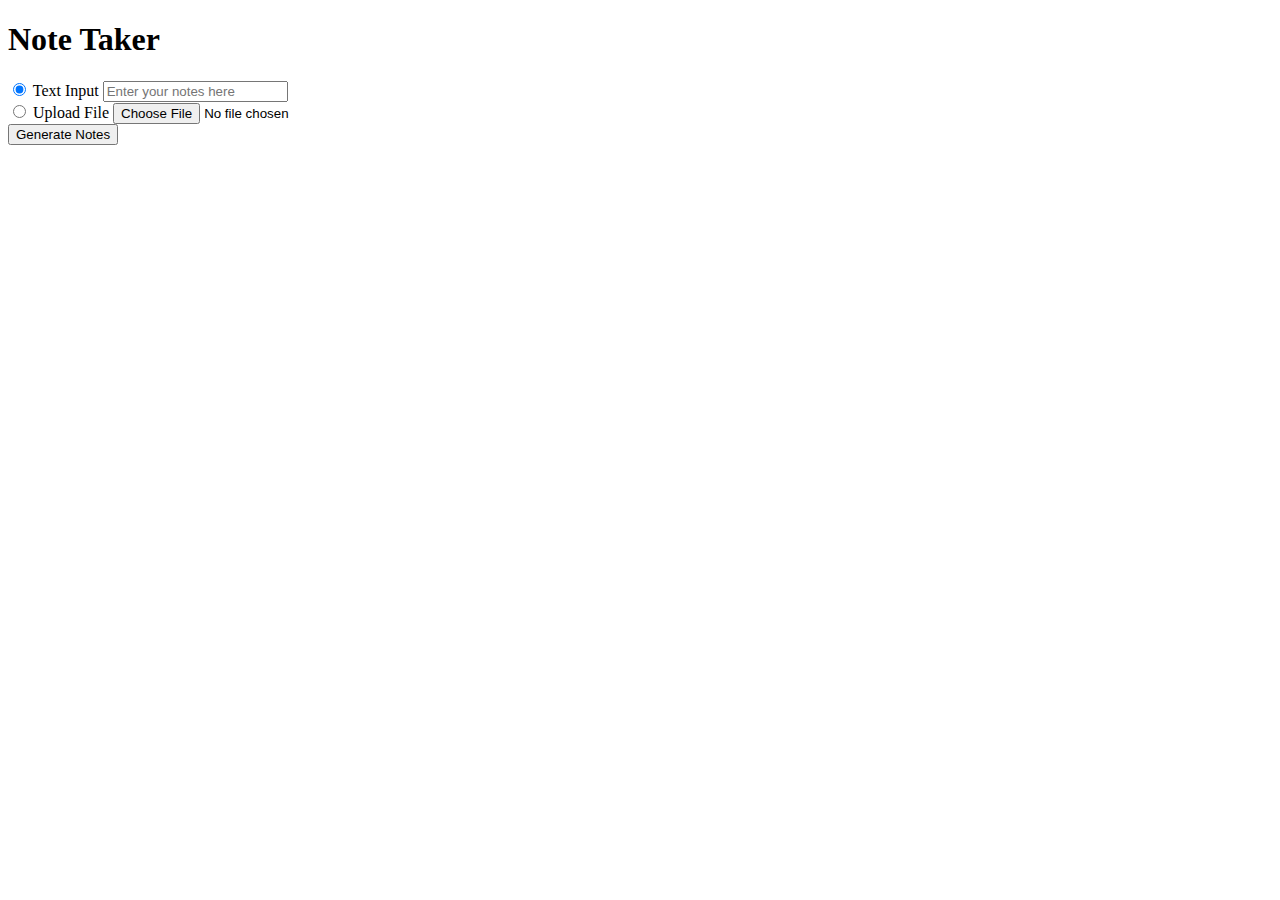
==== index.html @ 8fc00d77 "first commit" ====
<!DOCTYPE html>
<html>
<head>
    <title>Note Taker</title>
    <script src="https://code.jquery.com/jquery-3.6.0.min.js"></script>
    <script>
        $(document).ready(function() {
            $("#generateBtn").click(function() {
                // Call the backend Python script and display the output
                // You will need to implement this functionality
            });
        });
    </script>
</head>
<body>
    <h1>Note Taker</h1>

    <div>
        <input type="radio" id="textInput" name="inputType" checked>
        <label for="textInput">Text Input</label>
        <input type="text" id="noteInput" placeholder="Enter your notes here">
    </div>

    <div>
        <input type="radio" id="fileInput" name="inputType">
        <label for="fileInput">Upload File</label>
        <input type="file" id="fileUpload">
    </div>

    <button id="generateBtn">Generate Notes</button>

    <div id="outputDiv" style="display: none;">
        <h2>Generated Notes</h2>
        <textarea id="outputTextarea" readonly></textarea>
    </div>
</body>
</html>
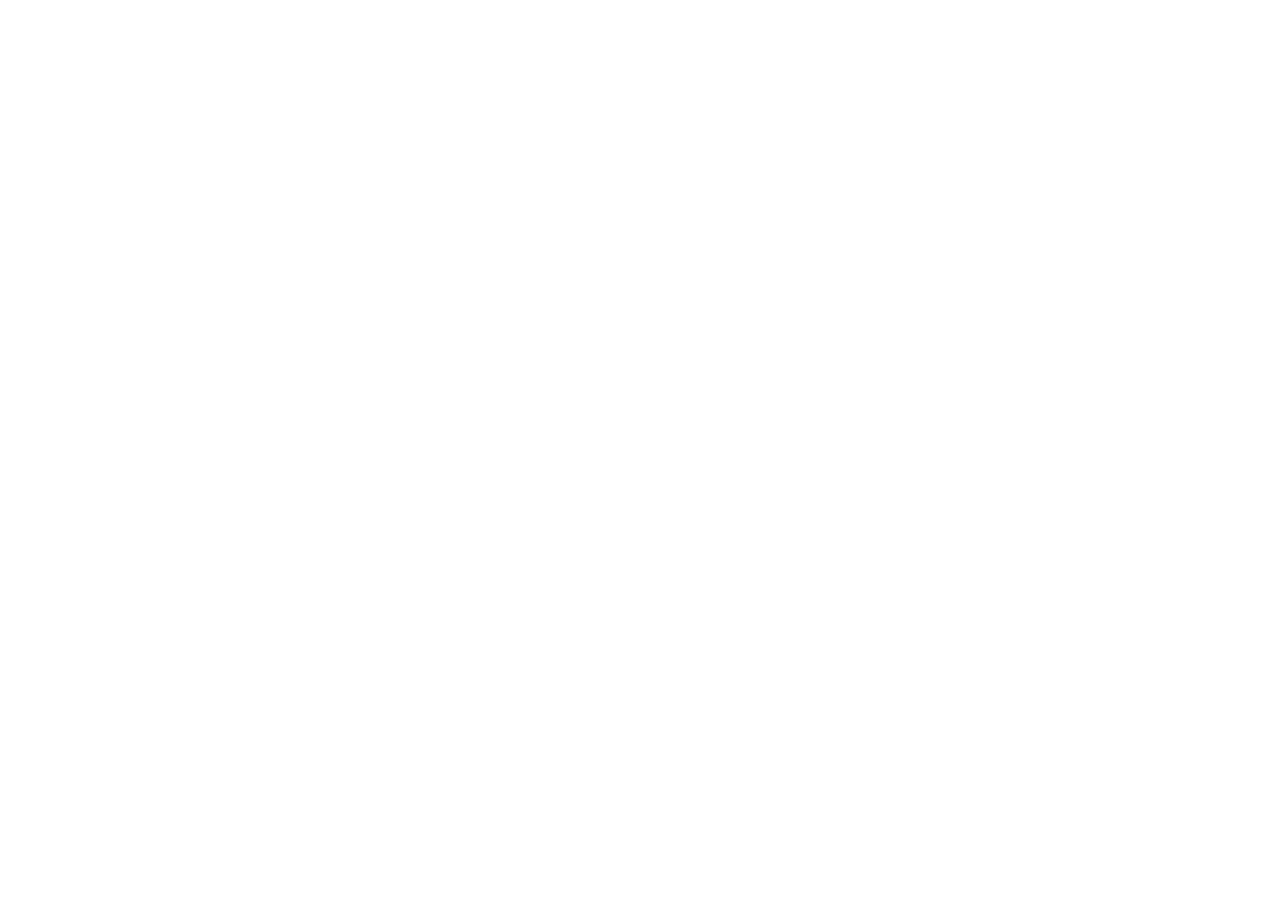
==== commit 6e831209: "added backend, need openai api key" ====
--- a/index.html
+++ b/index.html
@@ -6,32 +6,42 @@
     <script>
         $(document).ready(function() {
             $("#generateBtn").click(function() {
-                // Call the backend Python script and display the output
-                // You will need to implement this functionality
+                generateNotes();
             });
+
+            function generateNotes() {
+                // Get input data based on the selected input type
+                var inputType = $("input[name='inputType']:checked").val();
+                var inputData;
+
+                if (inputType === "textInput") {
+                    inputData = $("#noteInput").val();
+                } else {
+                    // You can implement file upload logic here if needed
+                    alert("File upload not implemented yet.");
+                    return;
+                }
+
+                // Send data to the backend
+                $.ajax({
+                    type: "POST",
+                    url: "http://localhost:8000/generate_notes",
+                    contentType: "application/json",
+                    data: JSON.stringify({ inputType: inputType, inputData: inputData }),
+                    success: function(response) {
+                        // Display the generated notes
+                        $("#outputTextarea").val(response.notes);
+                        $("#outputDiv").show();
+                    },
+                    error: function(error) {
+                        console.error("Error:", error);
+                    }
+                });
+            }
         });
     </script>
 </head>
 <body>
-    <h1>Note Taker</h1>
-
-    <div>
-        <input type="radio" id="textInput" name="inputType" checked>
-        <label for="textInput">Text Input</label>
-        <input type="text" id="noteInput" placeholder="Enter your notes here">
-    </div>
-
-    <div>
-        <input type="radio" id="fileInput" name="inputType">
-        <label for="fileInput">Upload File</label>
-        <input type="file" id="fileUpload">
-    </div>
-
-    <button id="generateBtn">Generate Notes</button>
-
-    <div id="outputDiv" style="display: none;">
-        <h2>Generated Notes</h2>
-        <textarea id="outputTextarea" readonly></textarea>
-    </div>
+    <!-- ... (unchanged HTML code) ... -->
 </body>
 </html>
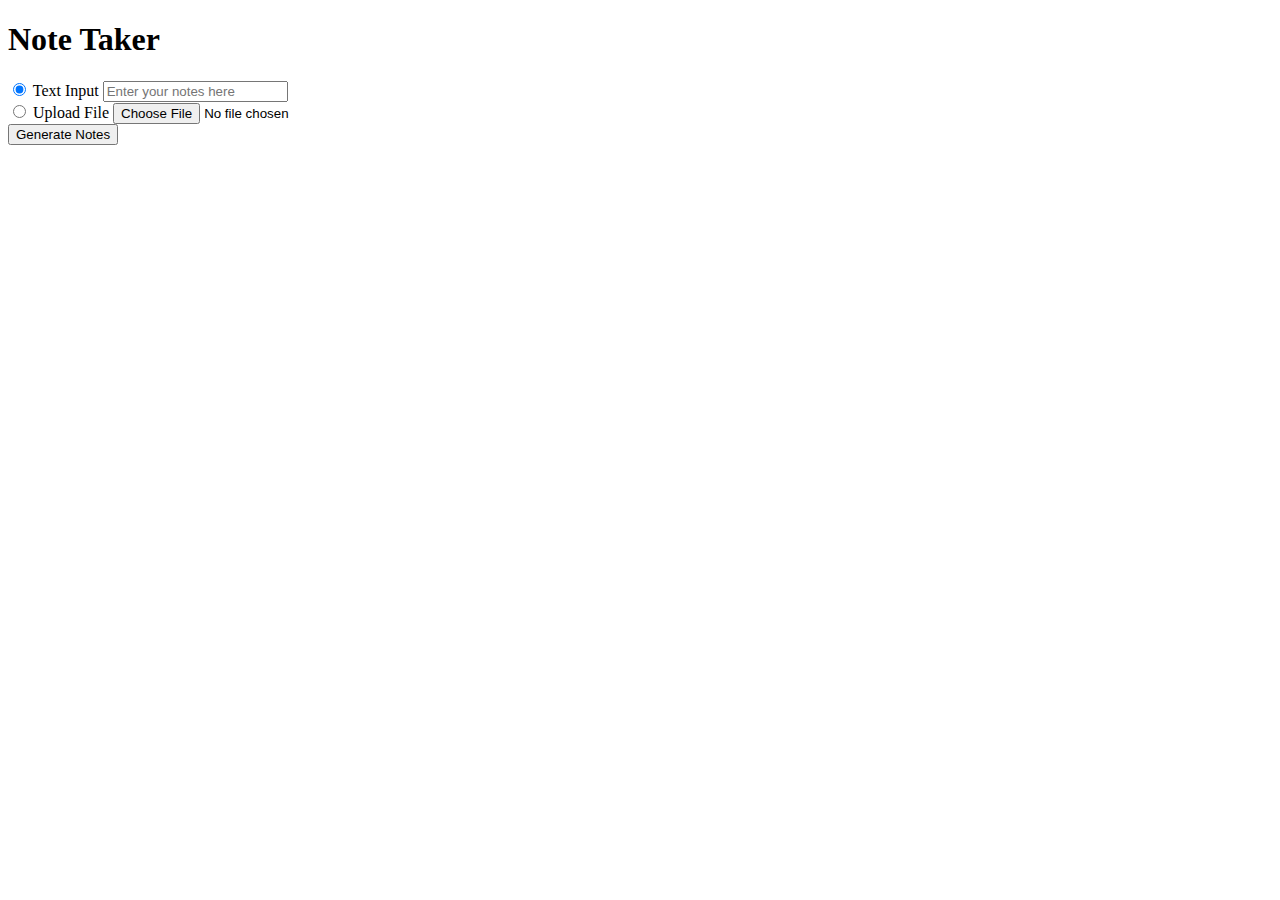
==== commit 6354f13d: "fixed index lol" ====
--- a/index.html
+++ b/index.html
@@ -3,6 +3,7 @@
 <head>
     <title>Note Taker</title>
     <script src="https://code.jquery.com/jquery-3.6.0.min.js"></script>
+    <stylesheet href="stylesheet.css"></stylesheet>
     <script>
         $(document).ready(function() {
             $("#generateBtn").click(function() {
@@ -42,6 +43,25 @@
     </script>
 </head>
 <body>
-    <!-- ... (unchanged HTML code) ... -->
+    <h1>Note Taker</h1>
+
+    <div>
+        <input type="radio" id="textInput" name="inputType" checked>
+        <label for="textInput">Text Input</label>
+        <input type="text" id="noteInput" placeholder="Enter your notes here">
+    </div>
+
+    <div>
+        <input type="radio" id="fileInput" name="inputType">
+        <label for="fileInput">Upload File</label>
+        <input type="file" id="fileUpload">
+    </div>
+
+    <button id="generateBtn">Generate Notes</button>
+
+    <div id="outputDiv" style="display: none;">
+        <h2>Generated Notes</h2>
+        <textarea id="outputTextarea" readonly></textarea>
+    </div>
 </body>
 </html>
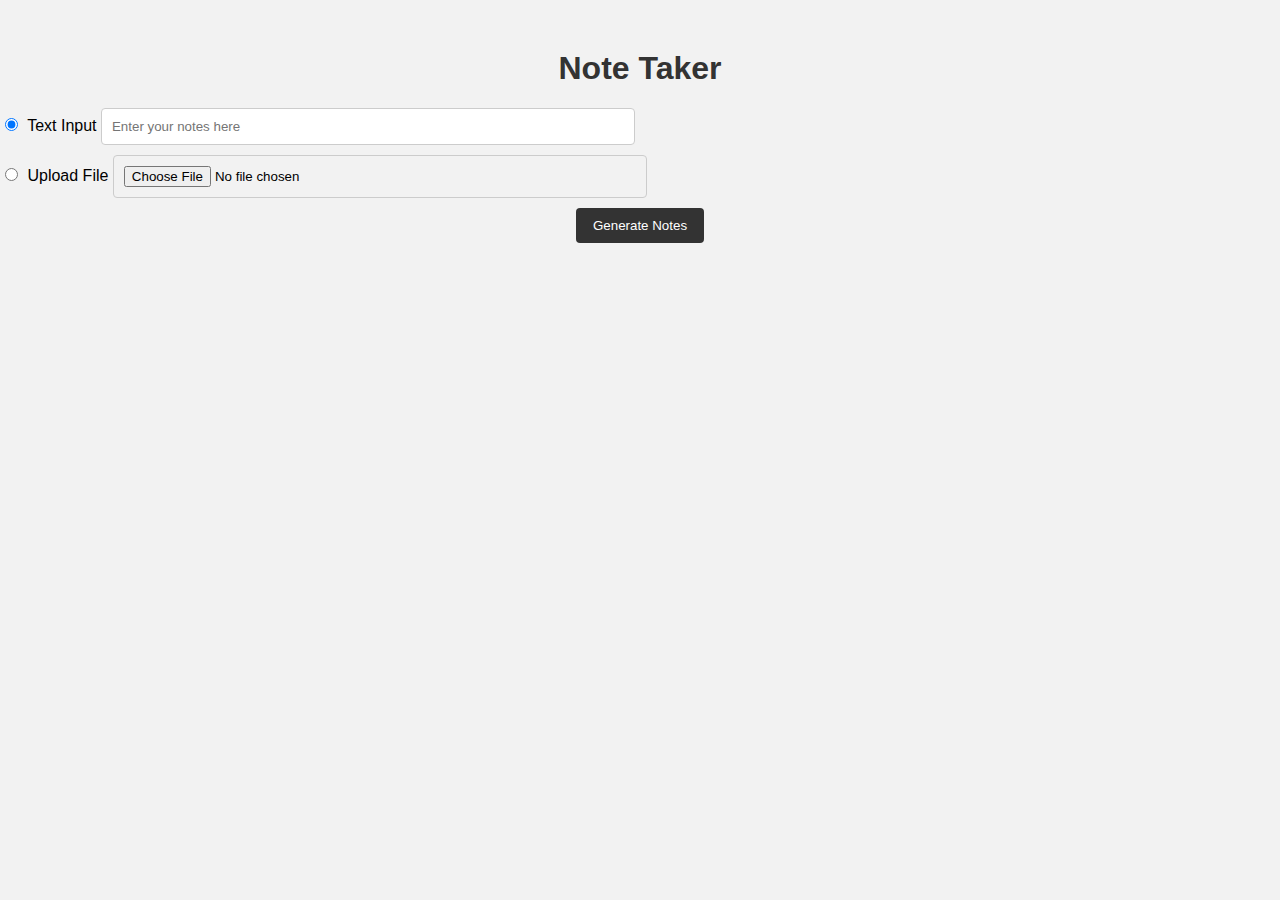
==== commit 2ea41cec: "played with the stylesheets, still needs tweaking" ====
--- a/index.html
+++ b/index.html
@@ -1,9 +1,10 @@
 <!DOCTYPE html>
 <html>
 <head>
-    <title>Note Taker</title>
+    <title>Notetaker</title>
+    <link rel="icon" type="image/png" href="icon.png"/>
+    <link rel="stylesheet" type="text/css" href="stylesheet.css">
     <script src="https://code.jquery.com/jquery-3.6.0.min.js"></script>
-    <stylesheet href="stylesheet.css"></stylesheet>
     <script>
         $(document).ready(function() {
             $("#generateBtn").click(function() {
--- a/stylesheet.css
+++ b/stylesheet.css
@@ -0,0 +1,67 @@
+/* Global styles */
+body {
+    font-family: Arial, sans-serif;
+    background-color: #f2f2f2;
+    margin: 0;
+    padding: 0;
+}
+
+h1 {
+    text-align: center;
+    color: #333;
+    margin-top: 50px;
+}
+
+.container {
+    max-width: 600px;
+    margin: 0 auto;
+    padding: 20px;
+}
+
+/* Input styles */
+input[type="radio"] {
+    margin-right: 5px;
+}
+
+input[type="text"],
+input[type="file"] {
+    width: 40%;
+    padding: 10px;
+    margin-bottom: 10px;
+    border: 1px solid #ccc;
+    border-radius: 4px;
+}
+
+button {
+    display: block;
+    width: 10%;
+    padding: 10px;
+    background-color: #333;
+    color: #fff;
+    border: none;
+    border-radius: 4px;
+    cursor: pointer;
+    /* center the button */
+    margin: 0 auto;
+}
+
+/* Output styles */
+#outputDiv {
+    margin-top: 20px;
+    display: none;
+}
+
+h2 {
+    color: #333;
+}
+
+textarea {
+    width: 60%;
+    height: 200px;  /* Set an initial height */
+    padding: 10px;
+    margin-top: 10px;
+    border: 1px solid #ccc;
+    border-radius: 4px;
+    /* resize the text box downwards */
+    resize: vertical;
+}